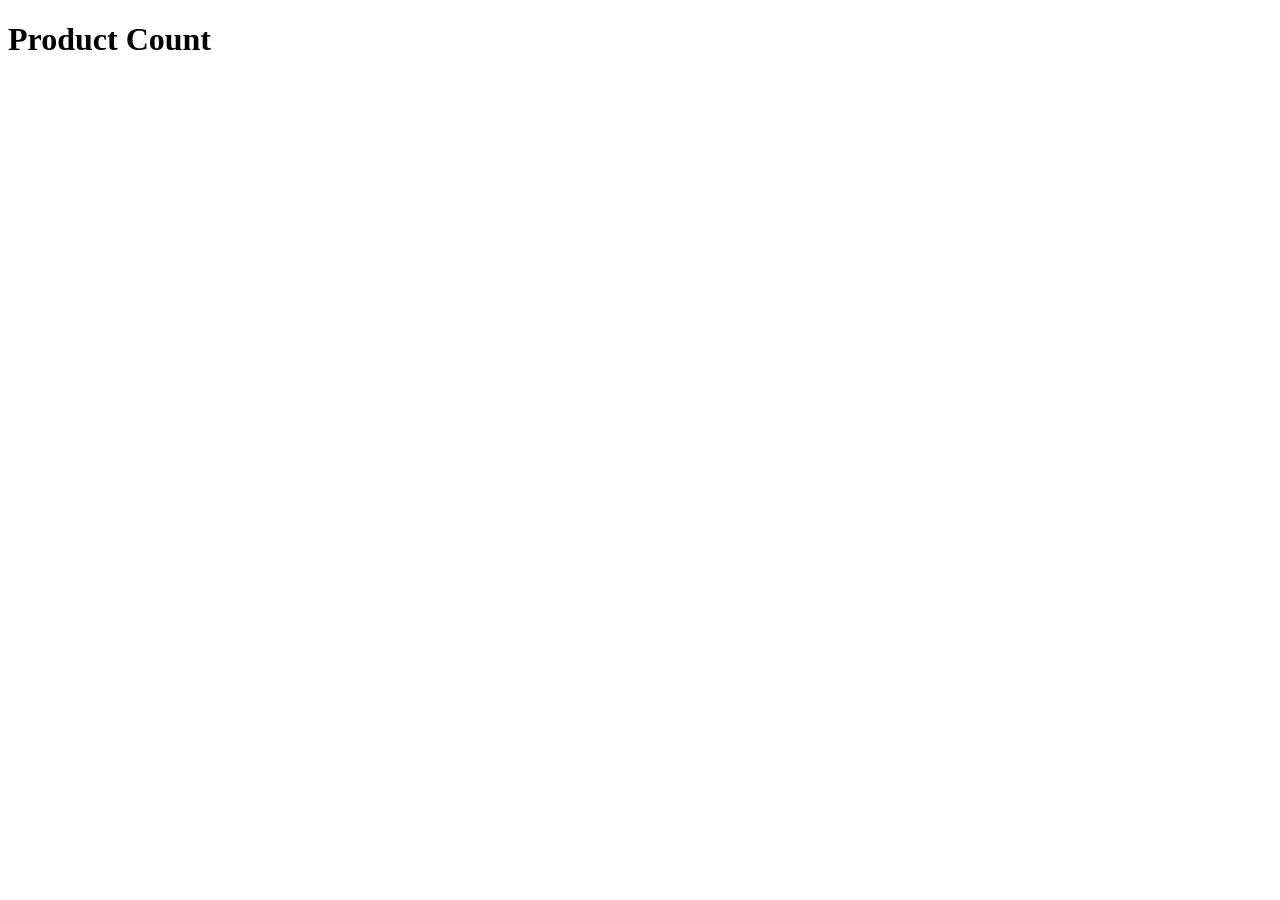
==== src/main/resources/templates/index.html @ abb76716 "added base html, can count items (item count: )" ====
<!DOCTYPE html>
<html lang="en" xmlns:th="http://www.thymeleaf.org">
<head>
    <meta charset="UTF-8">
    <title>No Precinho</title>
</head>
<body>


    <div class="item-info">

        <div class="item-info-card">

            <h1 class="item-count" th:text="'Item Count: ' + ${itemsCount}">Product Count</h1>
        </div>
    </div>




</body>
</html>
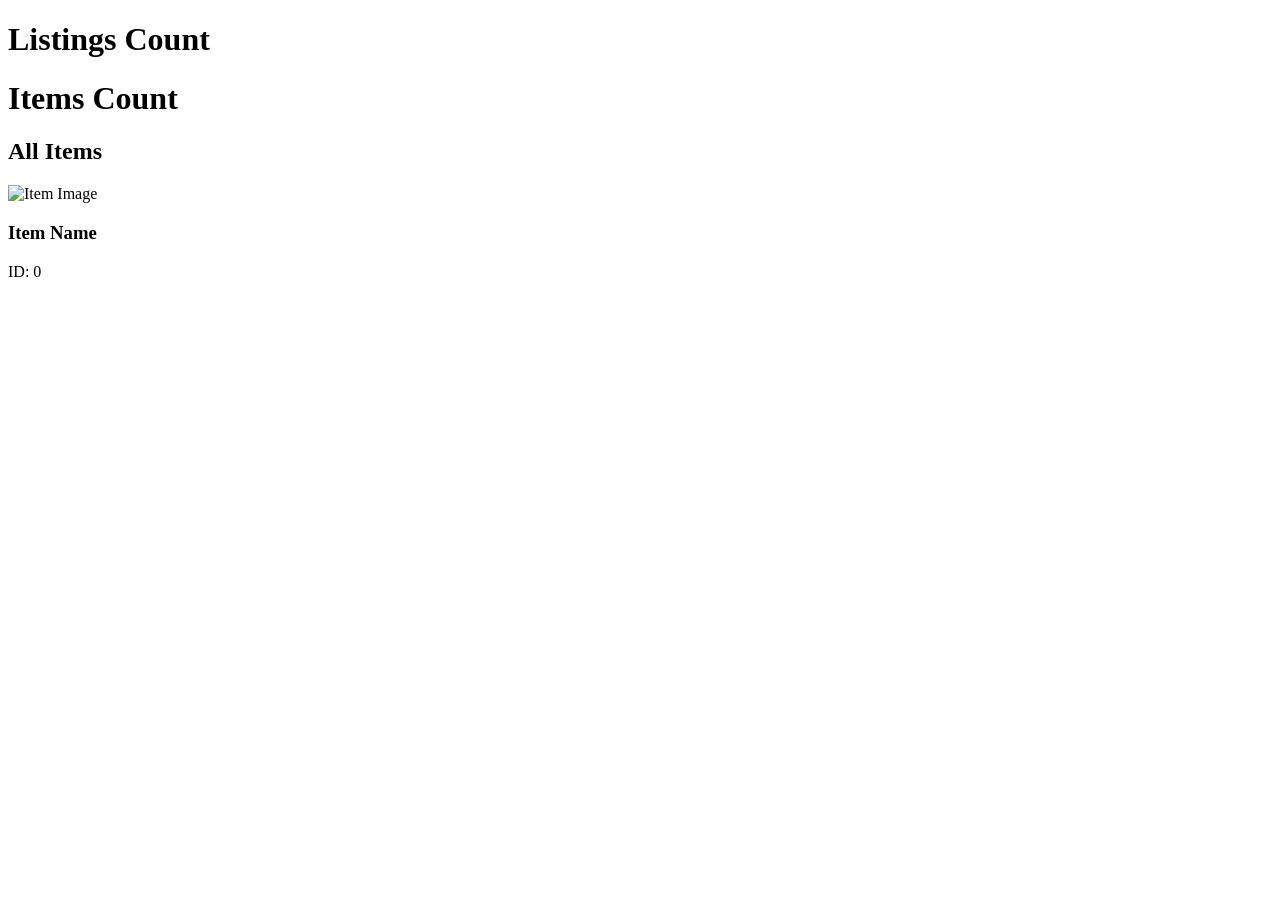
==== commit 72a15cfe: "display all items" ====
--- a/src/main/resources/templates/index.html
+++ b/src/main/resources/templates/index.html
@@ -3,16 +3,30 @@
 <head>
     <meta charset="UTF-8">
     <title>No Precinho</title>
+    <link rel="stylesheet" th:href="@{/css/index.css}">
 </head>
 <body>
 
 
-    <div class="item-info">
+    <div class="all-info">
 
-        <div class="item-info-card">
+        <div class="listings-info-card">
 
-            <h1 class="item-count" th:text="'Item Count: ' + ${itemsCount}">Product Count</h1>
+            <h1 class="item-count" th:text="'Listings Count: ' + ${listingsCount}">Listings Count</h1>
+            <h1 class="item-count" th:text="'Items Count: ' + ${itemsCount}">Items Count</h1>
         </div>
+
+        <h2>All Items</h2>
+
+        <div class="item-grid">
+            <div class="item-card" th:each="item : ${items}">
+                <img th:src="${item.image_link}" alt="Item Image" width="150" />
+                <h3 th:text="${item.item_name}">Item Name</h3>
+                <p class="item-id">ID: <span th:text="${item.item_id}">0</span></p>
+            </div>
+        </div>
+
+
     </div>
 
 
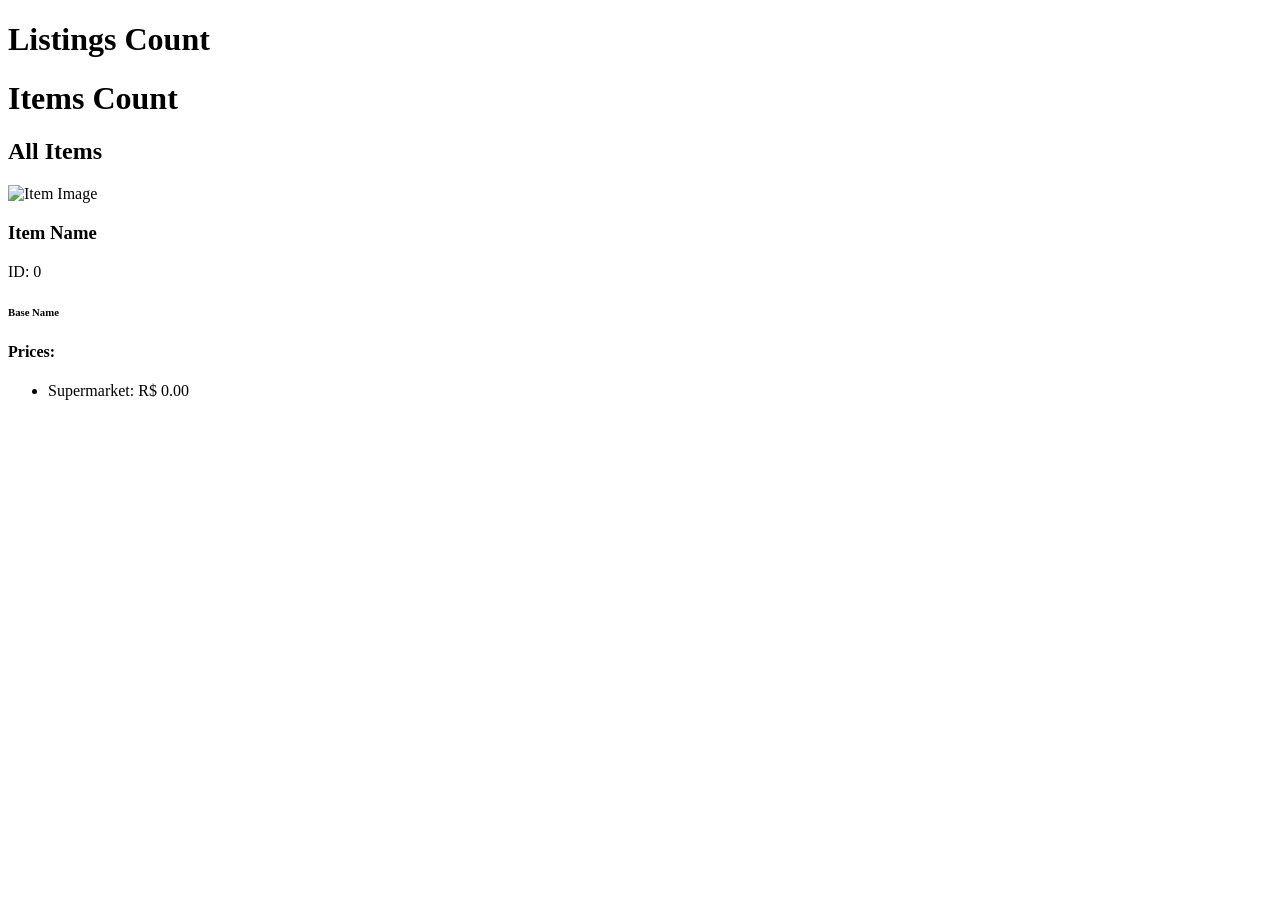
==== commit 899de103: "display all items and its prices" ====
--- a/src/main/resources/templates/index.html
+++ b/src/main/resources/templates/index.html
@@ -3,7 +3,7 @@
 <head>
     <meta charset="UTF-8">
     <title>No Precinho</title>
-    <link rel="stylesheet" th:href="@{/css/index.css}">
+    <link rel="stylesheet" th:href="@{/css/index.css}"/>
 </head>
 <body>
 
@@ -19,12 +19,30 @@
         <h2>All Items</h2>
 
         <div class="item-grid">
+
             <div class="item-card" th:each="item : ${items}">
-                <img th:src="${item.image_link}" alt="Item Image" width="150" />
-                <h3 th:text="${item.item_name}">Item Name</h3>
-                <p class="item-id">ID: <span th:text="${item.item_id}">0</span></p>
+
+                <div class="item-info">
+                    <img th:src="${item.image_link}" alt="Item Image" />
+
+                    <div class="item-details">
+                        <h3 th:text="${item.item_name}">Item Name</h3>
+                        <p class="item-id">ID: <span th:text="${item.item_id}">0</span></p>
+                        <h6 class="base-name"><span th:text="${item.base_name}">Base Name</span></h6>
+                    </div>
+                </div>
+
+                <div class="price-list">
+                    <h4>Prices:</h4>
+                    <ul>
+                        <li th:each="listing : ${item.listings}" th:if="${listing.is_availiable}">
+                            <span th:text="${listing.supermarket.supermarket_name}">Supermarket</span>:
+                            <span class="price" th:text="'R$ ' + ${listing.item_price}">R$ 0.00</span>
+                        </li>
+                    </ul>
+                </div>
+
             </div>
-        </div>
 
 
     </div>
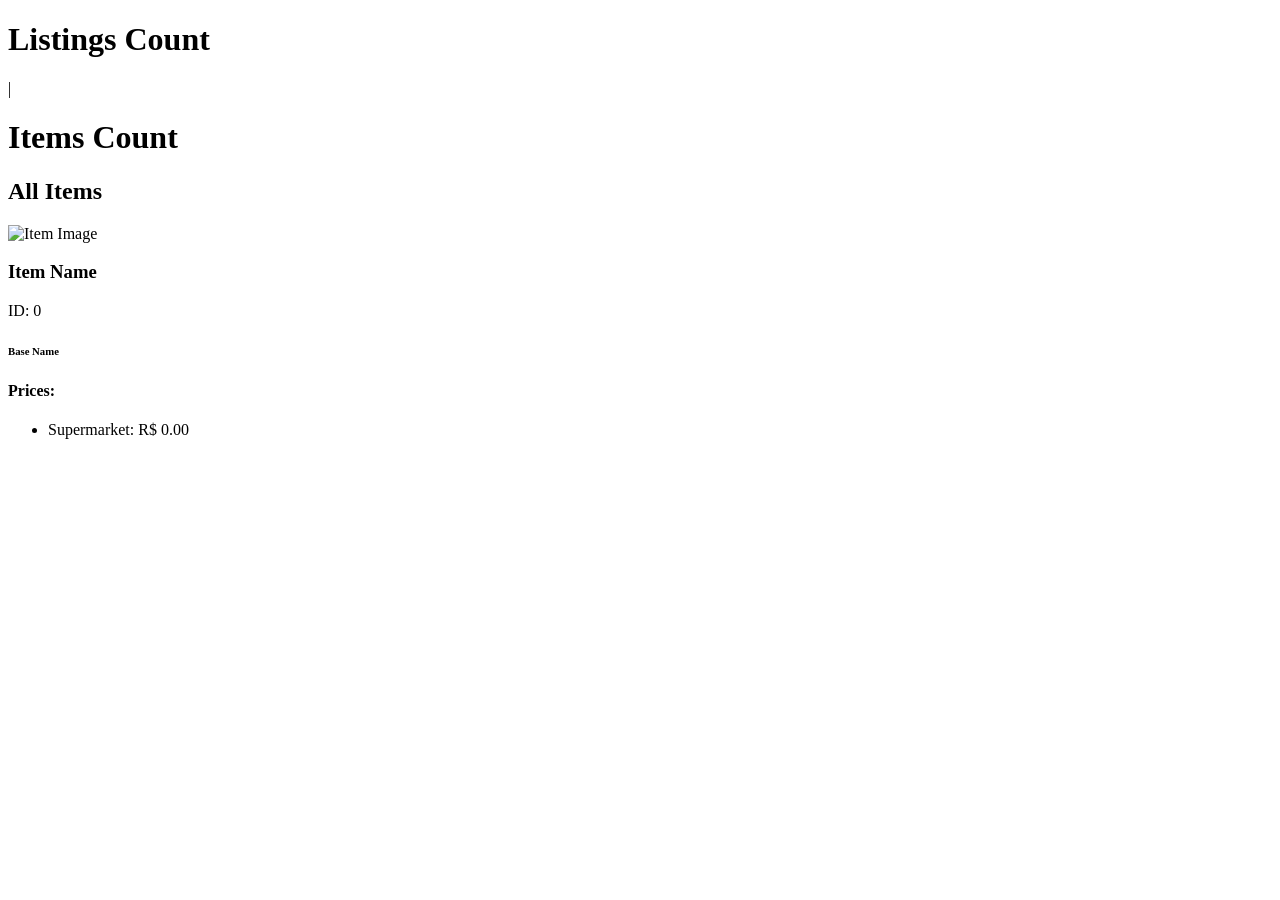
==== commit 26c5c7f8: "Added: -Head Fragment -Basic Header" ====
--- a/src/main/resources/templates/index.html
+++ b/src/main/resources/templates/index.html
@@ -1,18 +1,14 @@
 <!DOCTYPE html>
 <html lang="en" xmlns:th="http://www.thymeleaf.org">
-<head>
-    <meta charset="UTF-8">
-    <title>No Precinho</title>
-    <link rel="stylesheet" th:href="@{/css/index.css}"/>
-</head>
+<head th:include="fragments/header :: head"></head>
 <body>
 
-
+    <div th:include="fragments/header :: body"></div>
     <div class="all-info">
 
         <div class="listings-info-card">
 
-            <h1 class="item-count" th:text="'Listings Count: ' + ${listingsCount}">Listings Count</h1>
+            <h1 class="item-count" th:text="'Listings Count: ' + ${listingsCount}">Listings Count</h1>|
             <h1 class="item-count" th:text="'Items Count: ' + ${itemsCount}">Items Count</h1>
         </div>
 
@@ -37,7 +33,11 @@
                     <ul>
                         <li th:each="listing : ${item.listings}" th:if="${listing.is_availiable}">
                             <span th:text="${listing.supermarket.supermarket_name}">Supermarket</span>:
-                            <span class="price" th:text="'R$ ' + ${listing.item_price}">R$ 0.00</span>
+
+                            <span class="price"
+                                  th:classappend="${listing.item_price == item.getLowestPrice()} ? 'lowest-price' : ''"
+                                  th:text="'R$ ' + ${listing.item_price}">R$ 0.00
+                            </span>
                         </li>
                     </ul>
                 </div>
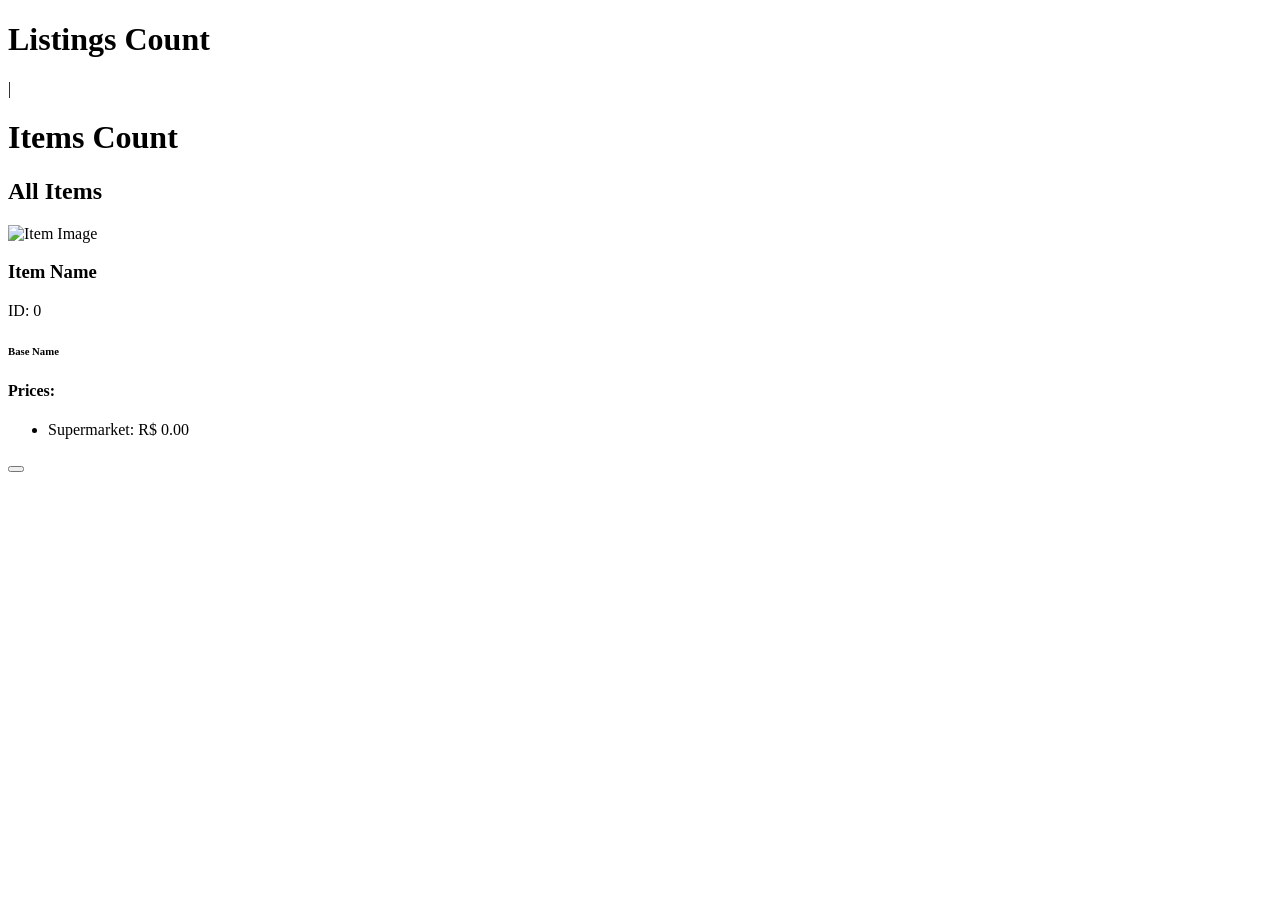
==== commit b0fc0805: "Added shopping list, and its basically functionalities through cookies and APIController Added: -API" ====
--- a/src/main/resources/templates/index.html
+++ b/src/main/resources/templates/index.html
@@ -1,6 +1,6 @@
 <!DOCTYPE html>
 <html lang="en" xmlns:th="http://www.thymeleaf.org">
-<head th:include="fragments/header :: head"></head>
+<head th:include="fragments/head :: head"></head>
 <body>
 
     <div th:include="fragments/header :: body"></div>
@@ -42,13 +42,52 @@
                     </ul>
                 </div>
 
+
+                <div class="item-actions">
+                    <button class="add-button"
+                            th:classappend="${addedItemIds.contains(item.item_id)} ? 'added' : ''"
+                            th:disabled="${addedItemIds.contains(item.item_id)}"
+                            th:onclick="addItemToList(this, [[${item.item_id}]])">
+
+                        <i th:if="${addedItemIds.contains(item.item_id)}" class="fa fa-check" aria-hidden="true"></i>
+
+                        <i th:unless="${addedItemIds.contains(item.item_id)}" class="fa fa-plus-circle" aria-hidden="true"></i>
+                    </button>
+                </div>
+
             </div>
 
 
     </div>
 
 
+<script>
+    function addItemToList(buttonElement, itemId) {
+        // Use fetch to call your API endpoint in the background
+        fetch('/items/add?id=' + itemId)
+            .then(response => {
+                if (!response.ok) {
+                    throw new Error('Network response was not ok');
+                }
+                return response.text(); // Parse the Text data from the response
+            })
+            .then(successMessage => {
+                // This code runs AFTER the server has responded and set the cookie
+                console.log('Sucess:', successMessage);
 
+                const iconElement = buttonElement.querySelector('i');
+                if (iconElement) {
+                    iconElement.classList.remove('fa-plus-circle'); // Remove the plus icon class
+                    iconElement.classList.add('fa-check');   // Add the checkmark icon class
+                }
+                buttonElement.classList.add('added');
+            })
+            .catch(error => {
+                console.error('There was a problem with the fetch operation:', error);
+                alert('Failed to add item to list.');
+            });
+    }
+</script>
 
 </body>
 </html>
